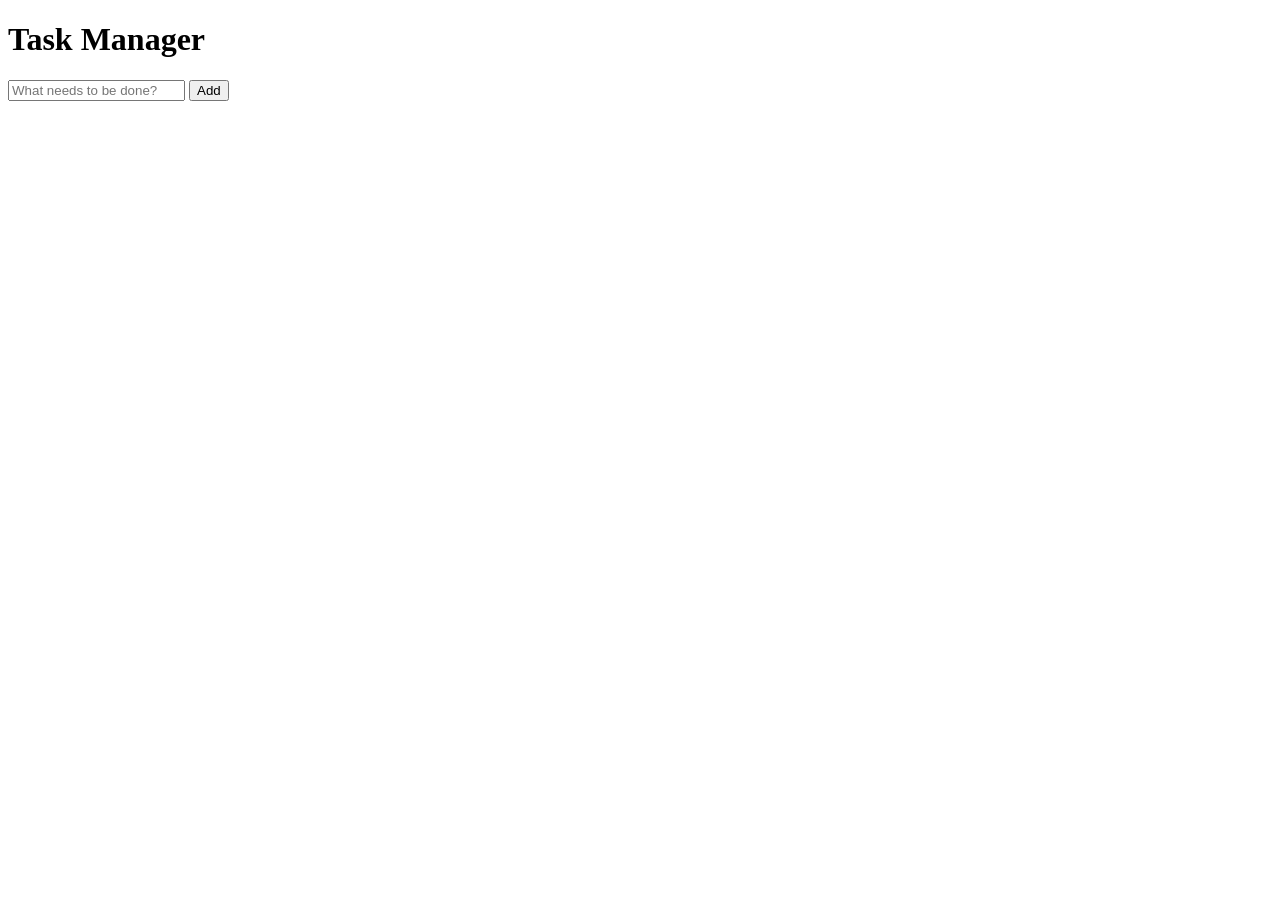
==== frontend/templates/index.html @ 601dc6c2 "Refactor project structure for production readiness - Backend: add lifespan context manager for Mong" ====
<!DOCTYPE html>
<html lang="en">
<head>
  <meta charset="UTF-8">
  <meta name="viewport" content="width=device-width, initial-scale=1.0">
  <title>Task Manager</title>
  <link rel="stylesheet" href="/static/style.css">
</head>
<body>
  <div class="container">
    <h1>Task Manager</h1>
    <div id="status" class="status"></div>
    <div class="add-form">
      <input type="text" id="taskInput" placeholder="What needs to be done?" />
      <button class="btn-add" onclick="addTask()">Add</button>
    </div>
    <ul class="task-list" id="taskList"></ul>
  </div>

  <script src="/static/app.js"></script>
</body>
</html>
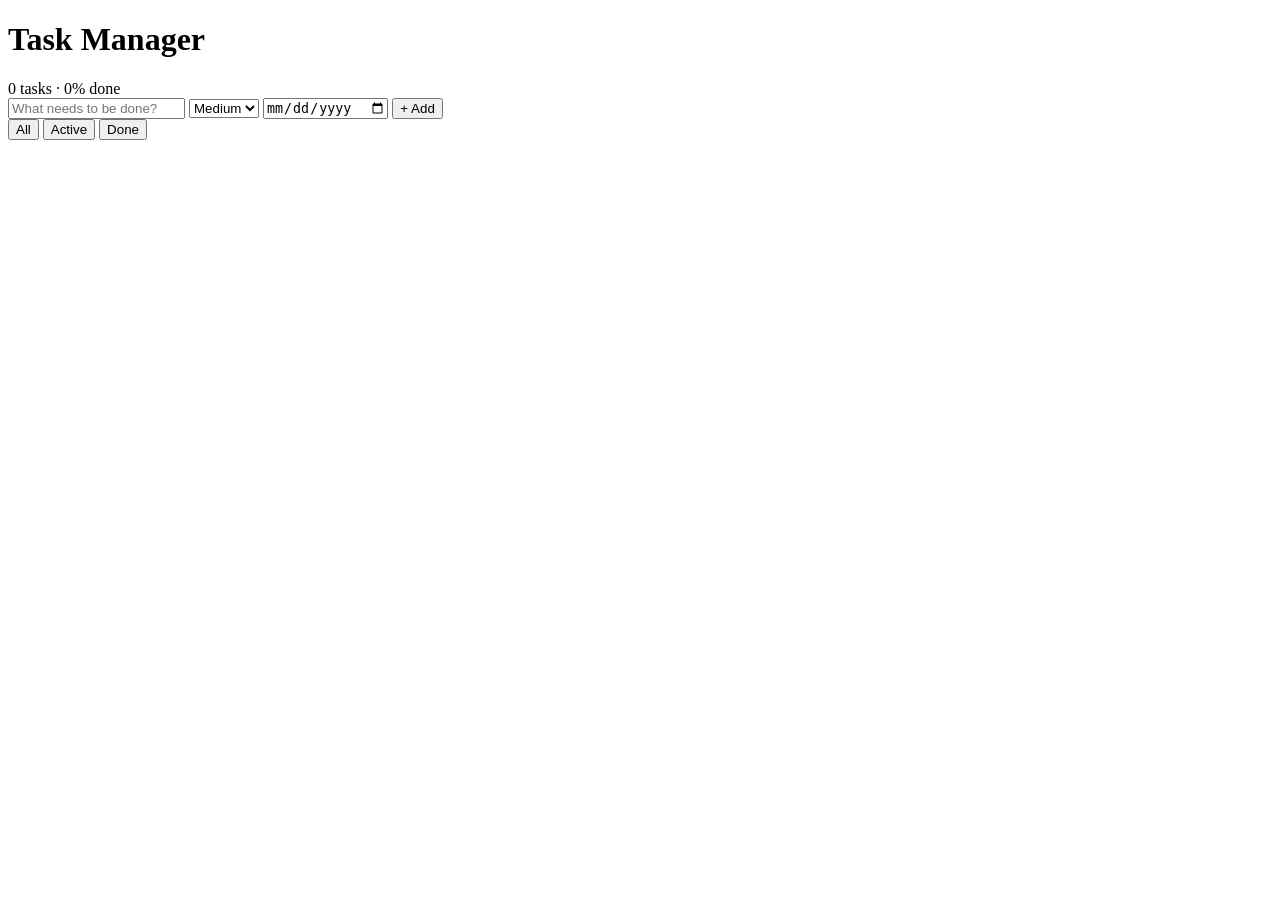
==== commit 9e077eb1: "Add priority, due dates, filters, progress bar; fix checkbox handler bug - Backend: add priority (lo" ====
--- a/frontend/templates/index.html
+++ b/frontend/templates/index.html
@@ -8,12 +8,39 @@
 </head>
 <body>
   <div class="container">
-    <h1>Task Manager</h1>
+    <header class="header">
+      <div class="header-top">
+        <h1>Task Manager</h1>
+        <div class="stats">
+          <span id="statTotal">0 tasks</span>
+          <span class="stat-dot">&middot;</span>
+          <span id="statPct">0% done</span>
+        </div>
+      </div>
+      <div class="progress-bar">
+        <div class="progress-fill" id="progressFill"></div>
+      </div>
+    </header>
+
     <div id="status" class="status"></div>
+
     <div class="add-form">
       <input type="text" id="taskInput" placeholder="What needs to be done?" />
-      <button class="btn-add" onclick="addTask()">Add</button>
+      <select id="priorityInput" class="priority-select">
+        <option value="low">Low</option>
+        <option value="medium" selected>Medium</option>
+        <option value="high">High</option>
+      </select>
+      <input type="date" id="dueDateInput" class="date-input" />
+      <button class="btn-add" onclick="addTask()">+ Add</button>
     </div>
+
+    <div class="filters">
+      <button class="filter-btn active" onclick="setFilter('all', this)">All</button>
+      <button class="filter-btn" onclick="setFilter('active', this)">Active</button>
+      <button class="filter-btn" onclick="setFilter('done', this)">Done</button>
+    </div>
+
     <ul class="task-list" id="taskList"></ul>
   </div>
 
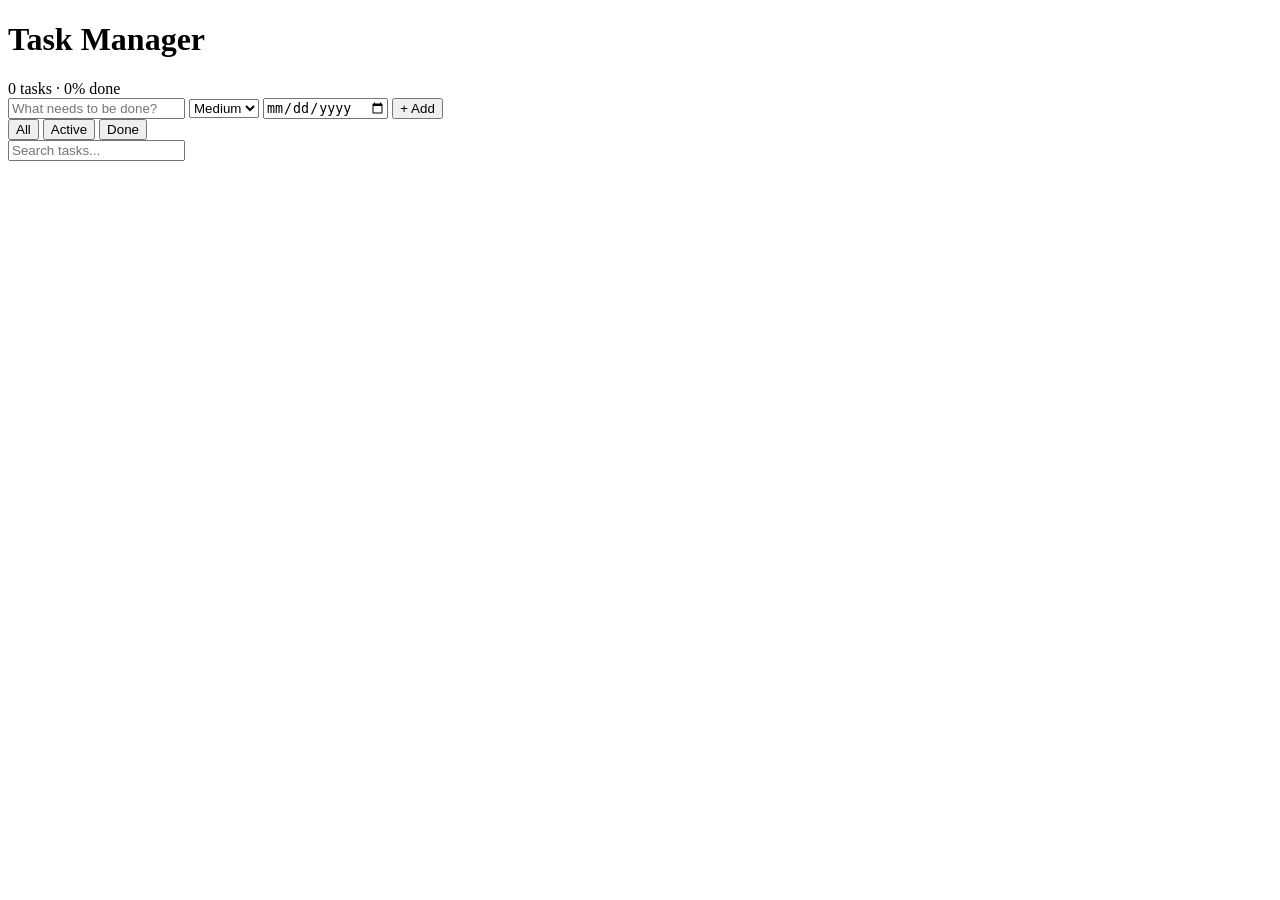
==== commit 4b499ad9: "Add live search bar to filter tasks by title/description Adds a search input between the filter tabs" ====
--- a/frontend/templates/index.html
+++ b/frontend/templates/index.html
@@ -41,6 +41,10 @@
       <button class="filter-btn" onclick="setFilter('done', this)">Done</button>
     </div>
 
+    <div class="search-bar">
+      <input type="text" id="searchInput" placeholder="Search tasks..." oninput="setSearch(this.value)" />
+    </div>
+
     <ul class="task-list" id="taskList"></ul>
   </div>
 
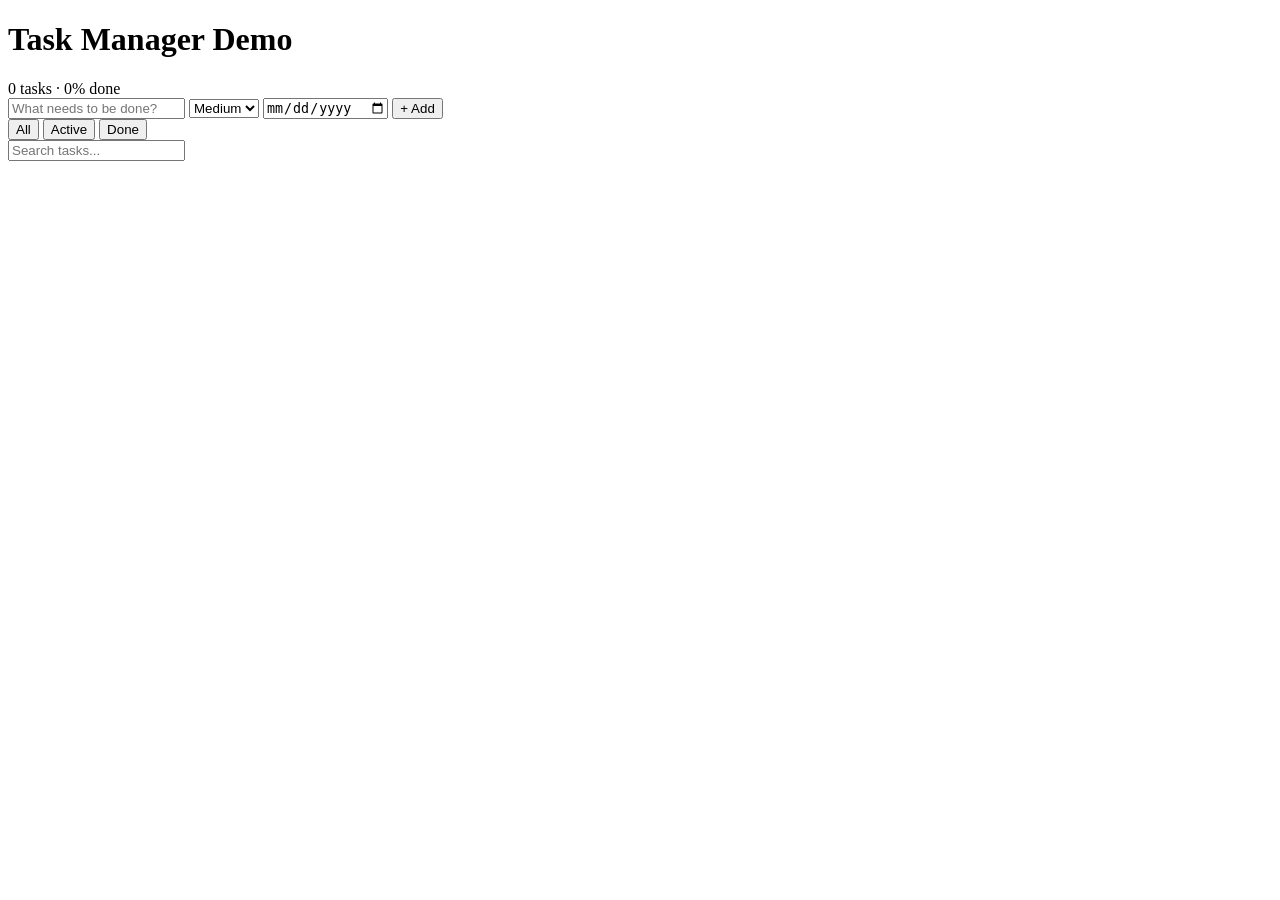
==== commit 71ab4840: "changed the title" ====
--- a/frontend/templates/index.html
+++ b/frontend/templates/index.html
@@ -10,7 +10,7 @@
   <div class="container">
     <header class="header">
       <div class="header-top">
-        <h1>Task Manager</h1>
+        <h1>Task Manager Demo</h1>
         <div class="stats">
           <span id="statTotal">0 tasks</span>
           <span class="stat-dot">&middot;</span>
